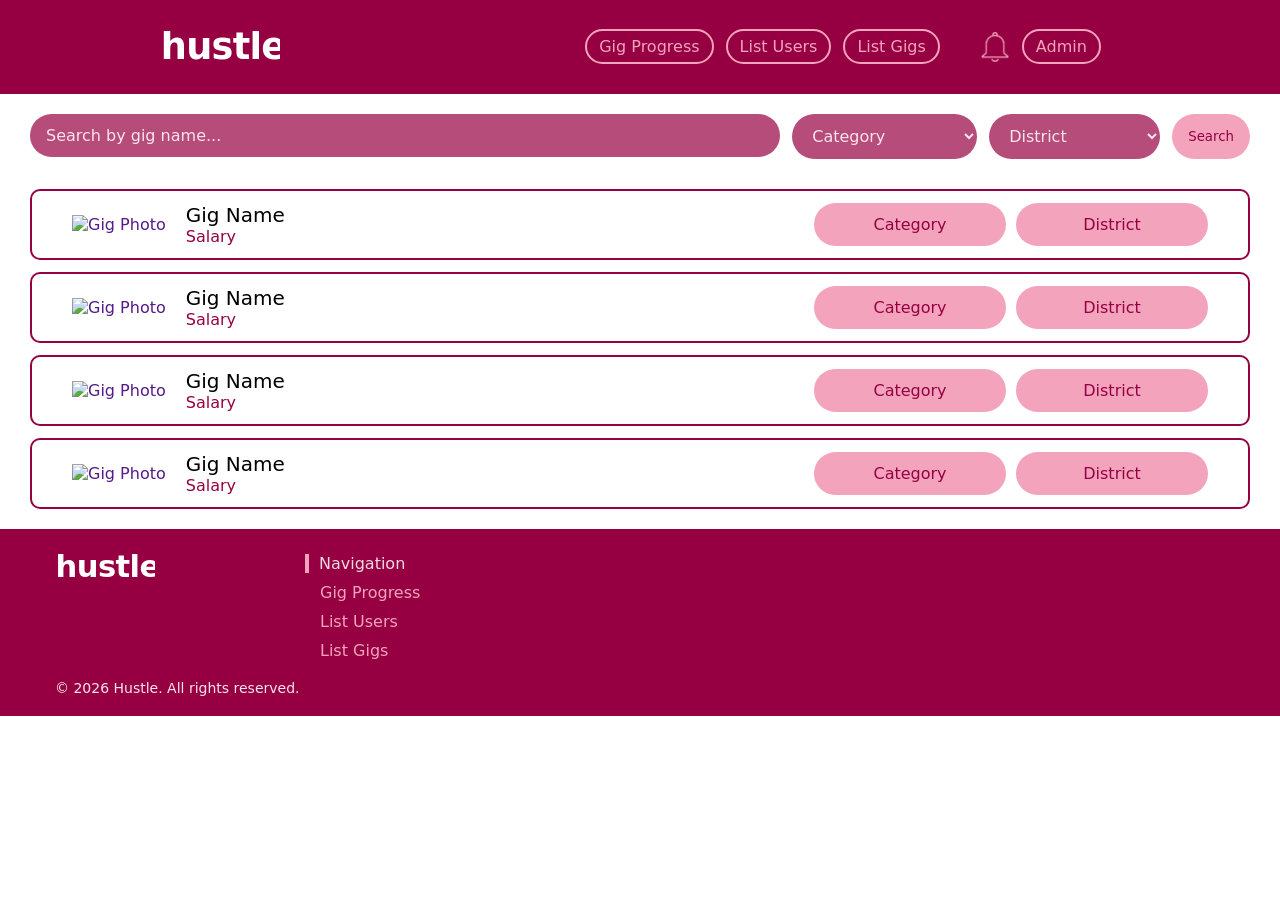
==== admin-list-gigs.html @ 2d3e6ac6 "Add: Page that has List" ====
<!DOCTYPE html>
<html lang="en">
<head>
    <meta charset="UTF-8">
    <meta name="viewport" content="width=device-width, initial-scale=1.0">
    <title>Hustle</title>
    <link rel="stylesheet" href="base.css" type="text/css">
    <link rel="stylesheet" href="list-style.css" type="text/css">
</head>
<body>
    <header>
        <div class="imgLogo"><img src="images/logo.svg" alt="Hustle Logo"></div>
        <nav>
            <ul class="hLeft-container">
                <li><a href="">Gig Progress</a></li>
                <li><a href="admin-list-users.html">List Users</a></li>
                <li><a href="admin-list-gigs.html">List Gigs</a></li>
            </ul>
            <ul class="hRight-container">
                <li><a href=""><img src="images/notification.png" alt="Notification"></a></li>
                <li><a href="">Admin</a></li>
            </ul>
        </nav>
    </header>
    <div class="content-container">
        <!-- Search Bar & Filter -->
        <div class="search-filter-container">
            <form onsubmit="event.preventDefault();">
                <div class="search-section">
                    <label for="searchUser" class="accessibility">Username</label>
                    <input type="search" id="searchUser" placeholder="Search by gig name...">
                </div>
                <div class="filter-section">
                    <label for="filterCategory" class="accessibility">Category</label>
                    <select id="filterCategory" name="filterCategory">
                        <option value="" disabled selected>Category</option>
                        <option value="Cleaning">Cleaning</option>
                        <option value="rErrands">Running Errands</option>
                        <option value="hFixing">Home Fixing</option>
                        <option value="Gardening">Gardening</option>
                        <option value="Tutoring">Tutoring</option>
                        <option value="Caregiving">Caregiving</option>
                        <option value="Other">Other</option>
                    </select>
                </div>
                <div class="filter-section">
                    <label for="filterDistrict" class="accessibility">District</label>
                    <select id="filterDistrict" name="filterDistrict">
                        <option value="" disabled selected>District</option>
                        <option value="Alor Gajah">Alor Gajah</option>
                        <option value="Jasin">Jasin</option>
                        <option value="Melaka Tengah">Melaka Tengah</option>
                    </select>
                </div>                
                <button type="submit">Search</button>
            </form>
        </div>
        <!-- List of Gigs -->
        <div class="list-container">
            <ul class="gig-list">
                <li class="item-container">
                    <a href="">
                    <div class="gig-left">
                        <div class="gig-img"><img src="" alt="Gig Photo"></div>
                        <div class="gig-info">
                            <p class="gig-name">Gig Name</p>
                            <p class="gig-salary">Salary</p>                            
                        </div>
                    </div>
                    <div class="gig-right">
                        <p class="gig-filter">Category</p>
                        <p class="gig-filter">District</p>
                    </div>
                    </a>
                </li>

                <!-- List Bawah Akan Dibuang Kemudian -->
                <li class="item-container">
                    <a href="">
                    <div class="gig-left">
                        <div class="gig-img"><img src="" alt="Gig Photo"></div>
                        <div class="gig-info">
                            <p class="gig-name">Gig Name</p>
                            <p class="gig-salary">Salary</p>                            
                        </div>
                    </div>
                    <div class="gig-right">
                        <p class="gig-filter">Category</p>
                        <p class="gig-filter">District</p>
                    </div>
                    </a>
                </li>
                <li class="item-container">
                    <a href="">
                    <div class="gig-left">
                        <div class="gig-img"><img src="" alt="Gig Photo"></div>
                        <div class="gig-info">
                            <p class="gig-name">Gig Name</p>
                            <p class="gig-salary">Salary</p>                            
                        </div>
                    </div>
                    <div class="gig-right">
                        <p class="gig-filter">Category</p>
                        <p class="gig-filter">District</p>
                    </div>
                    </a>
                </li>
                <li class="item-container">
                    <a href="">
                    <div class="gig-left">
                        <div class="gig-img"><img src="" alt="Gig Photo"></div>
                        <div class="gig-info">
                            <p class="gig-name">Gig Name</p>
                            <p class="gig-salary">Salary</p>                            
                        </div>
                    </div>
                    <div class="gig-right">
                        <p class="gig-filter">Category</p>
                        <p class="gig-filter">District</p>
                    </div>
                    </a>
                </li>
                <!-- Sampai Sini -->

            </ul>                
        </div>
    </div>
    <footer>
        <div class="footer-container">
            <div class="left-footer">
                <img src="images/logo.svg" alt="Hustle Logo">
            </div>
            <div class="right-footer">
                <p class="first-line">Navigation</p>
                <ul>
                    <li><a href="">Gig Progress</a></li>
                    <li><a href="">List Users</a></li>
                    <li><a href="">List Gigs</a></li>
                </ul>
            </div>
        </div>
        <div class="copyright-container">
            <p>&copy; 2026 Hustle. All rights reserved.</p>
        </div>
    </footer>
</body>
</html>
---- base.css ----
*{
    margin: 0;
    padding: 0;
    font-family: system-ui, -apple-system, BlinkMacSystemFont, 'Segoe UI', Roboto, Oxygen, Ubuntu, Cantarell, 'Open Sans', 'Helvetica Neue', sans-serif;
    font-weight: 500;
}

header{
    display: flex;
    justify-content: space-between;
    padding: 30px 160px;
    background-color: rgb(150, 0, 66);
    align-items: center;
}

.imgLogo{
    flex: auto;
}

.imgLogo img{
    width: 120px;
    height: auto;
}

nav {
    display: flex;             
    flex: 1;                   
    justify-content: flex-end;
    padding-right: 2%;
}

nav ul{
    display: flex;
    list-style: none;
    gap: 15px;
}

nav ul li a{
    border: 2px solid rgb(243, 163, 188);
    padding: 6px 12px;
    border-radius: 20px;
    white-space: nowrap;
}

nav a{
    text-decoration: none;
    color: rgb(243, 163, 188);
}

nav a:hover{
    background-color: rgb(243, 163, 188);
    color: rgb(150, 0, 66);
}

.hLeft-container, .hRight-container {
    display: flex;
    gap: 12px;
    align-items: center;
}

.hLeft-container {
    margin-right: 40px;
}

.hRight-container img {
    width: 30px;  
    height: auto;
    display: block;
}

.hRight-container li:first-child a {
    border: none;
    padding: 0;
}

.content-container{
    background-color: white;
    padding: 20px 30px;
}

footer{
    background-color: rgb(150, 0, 66);
    color: #F3A3BC;
    padding: 20px 55px;
}

.footer-container{
    display: flex;
}

 footer img{
    width: 100px;
    height: auto;
 }

.left-footer, .right-footer{
    padding: 5px 150px 5px 0px;
}

.left-footer{
    flex: 0;
}

.right-footer{
    flex: auto;
}

.right-footer ul li{
    padding: 10px 15px 0px;
    list-style: none;
}

.right-footer a{
    text-decoration: none;
    color: rgb(243, 163, 188);
}

.first-line{
    color: rgb(255, 255, 255, 0.85);
    border-left: 4px solid rgb(243, 163, 188);
    padding-left: 10px;
}

.copyright-container{
    color: rgb(252, 228, 236);
    font-size: 14px;
    margin-top: 15px;
}

/* Smartphone (Potrait) */
@media (max-width: 480px) {
    header {
        flex-direction: column;
        padding: 20px 5px;
    }

    .imgLogo{
        margin-bottom: 6%;
    }

    nav{
        justify-content: center;
        flex-wrap: wrap;
        gap: 20px 10px;
        margin-bottom: 5px;        
    }

    .hLeft-container, .hRight-container {
        justify-content: center;
        flex-wrap: wrap;
        margin-right: 0;
        gap: 10px;
    }

    .hLeft-container{
        margin-bottom: 5px;
    }

    footer{
        padding: 5% 8%;
    }

    .left-footer, .right-footer{
        padding: 0;
    }

    .left-footer{
        margin-right: 75px;
    }
}

/* Smartphone (Landscape) and Tablet */
@media (min-width: 481px) and (max-width: 1024px) {
    header{
        padding: 20px 50px;
    }
}
---- list-style.css ----
.accessibility{
  position: absolute;
  width: 1px;
  height: 1px;
  overflow: hidden;
}

form{
  display: flex;
  justify-content: center;
  gap: 12px;
}

.search-section{
  flex: 1;
}

.filter-section{
  flex: none;
}

input[type="search"], select{
  width: 100%;
  padding: 12px 16px;
  border-radius: 25px;
  background-color: rgb(150, 0, 66, 0.7);
  border: none;
  outline: none;
  font-size: 16px;
  color: #FCE4EC; 
}

button[type="submit"]{
  padding: 12px 16px;
  border-radius: 25px;
  border: none;
  background-color: rgb(243, 163, 188);
  color: rgb(150, 0, 66);
}

::placeholder{
  color: #FCE4EC; 
}

.list-container{
  margin-top: 30px;
}

.gig-list, .user-list{
  list-style: none;
  margin: 10px 0 0 0;
  display: flex;
  flex-direction: column;
  gap: 12px;
}

.item-container a{
  display: flex;
  justify-content: space-between;
  padding: 12px 40px;
  border: 2px solid rgb(150, 0, 66);
  border-radius: 10px;
  text-decoration: none;
}

.gig-left, .user-left{
  display: flex;
  align-items: center;
  gap: 20px;
}

.gig-right, .user-right{
  display: flex;
  align-items: center;
  gap: 10px;
}

.gig-filter, .user-filter{
  background-color: rgb(243, 163, 188);
  padding: 12px 16px;
  border-radius: 25px;
  color: rgb(150, 0, 66);
  width: 160px;
  text-align: center;
}

.gig-name, .user-name{
  font-size: 20px;
  color: black;
}

.gig-salary{
  color: rgb(150, 0, 66);
}

@media (max-width: 480px) {
  form{
    flex-direction: column;
  }
}
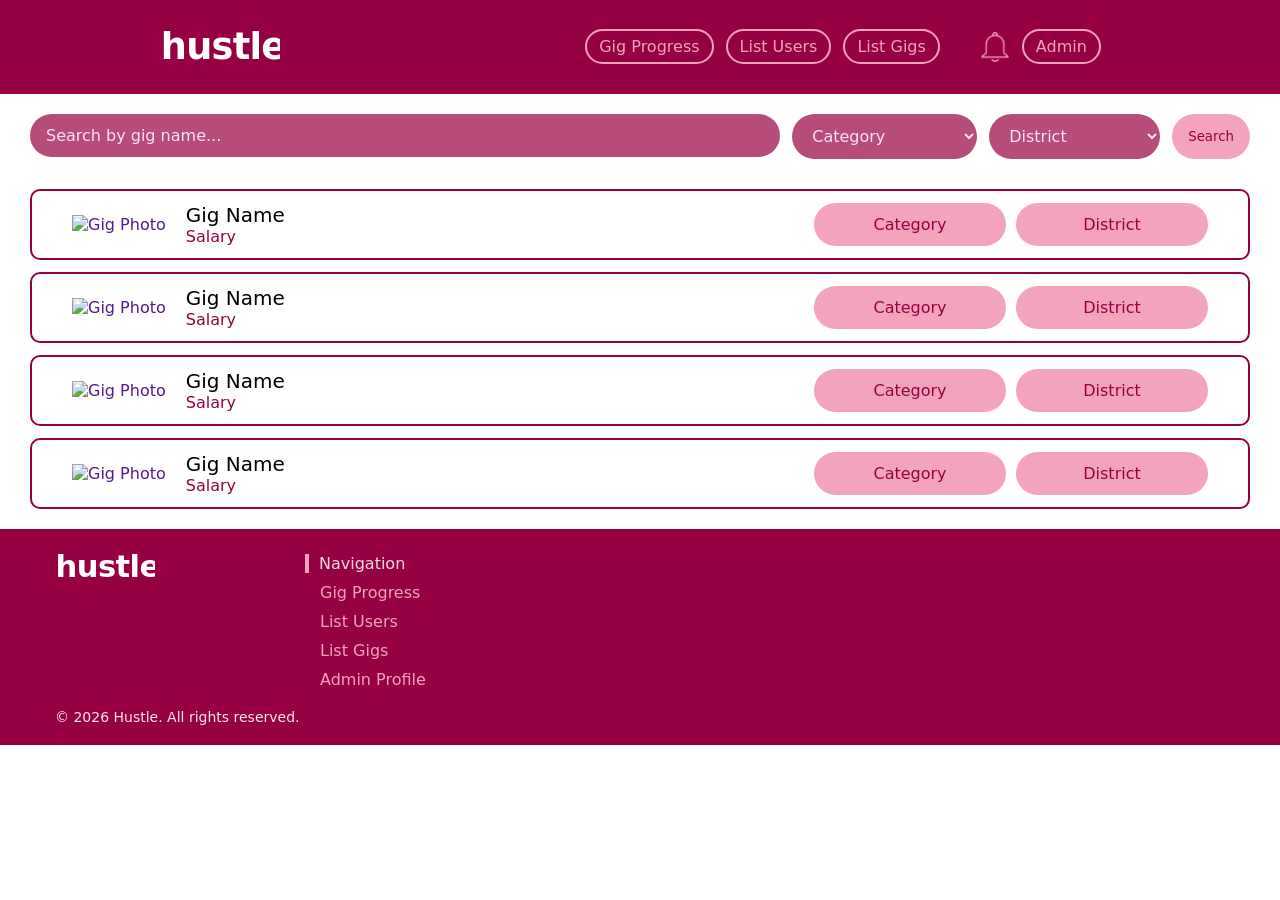
==== commit a9217485: "Update Footer for Page that has list" ====
--- a/admin-list-gigs.html
+++ b/admin-list-gigs.html
@@ -136,6 +136,7 @@
                     <li><a href="">Gig Progress</a></li>
                     <li><a href="">List Users</a></li>
                     <li><a href="">List Gigs</a></li>
+                    <li><a href="">Admin Profile</a></li>
                 </ul>
             </div>
         </div>
